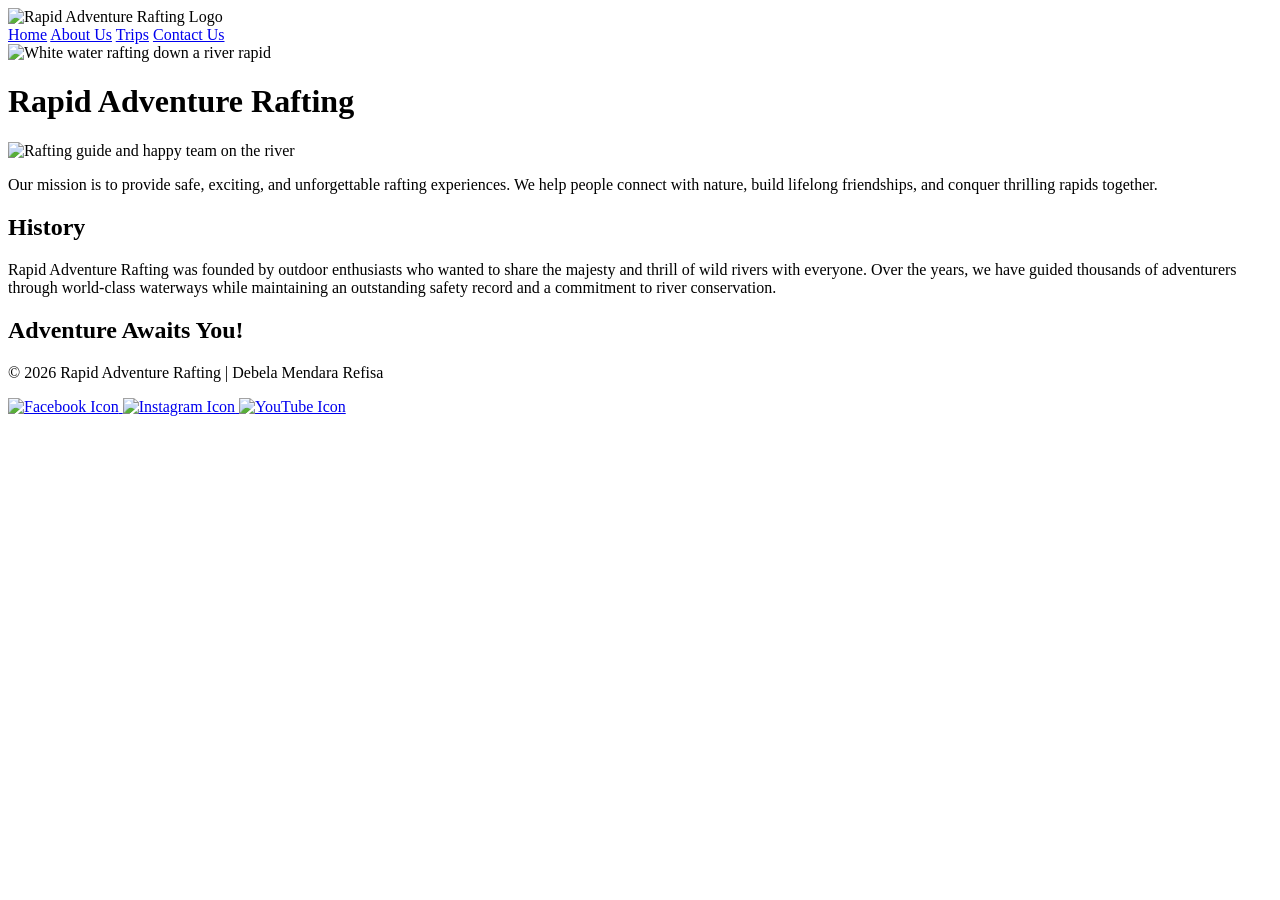
==== wwr/about.html @ f2f5b57f "Add files via upload" ====
<!DOCTYPE html>
<html lang="en-US">

<head>
    <meta charset="UTF-8">
    <meta name="viewport" content="width=device-width, initial-scale=1.0">

    <title>About Us | Rapid Adventure Rafting</title>

    <meta name="description" content="Discover Rapid Adventure Rafting. Learn about our mission, company history, and upcoming whitewater rafting adventures.">
    <meta name="author" content="Debela Mendara Refisa">

    <link rel="stylesheet" href="styles/rafting.css">
</head>

<body>

    <header>
        <img src="images/rafting-logo.jpg" alt="Rapid Adventure Rafting Logo">

        <nav>
            <a href="index.html">Home</a>
            <a href="about.html">About Us</a>
            <a href="trips.html">Trips</a>
            <a href="contact.html">Contact Us</a>
        </nav>
    </header>

    <main>

        <div class="hero">
            <img src="images/rafting-background.jpg" alt="White water rafting down a river rapid">

            <h1>Rapid Adventure Rafting</h1>

            <article>
                <img src="images/happy-client.jpg" alt="Rafting guide and happy team on the river">
                <p>
                    Our mission is to provide safe, exciting, and unforgettable rafting 
                    experiences. We help people connect with nature, build lifelong 
                    friendships, and conquer thrilling rapids together.
                </p>
            </article>
        </div>

        <section>
            <h2>History</h2>
            <p>
                Rapid Adventure Rafting was founded by outdoor enthusiasts who wanted to share 
                the majesty and thrill of wild rivers with everyone. Over the years, we have 
                guided thousands of adventurers through world-class waterways while maintaining 
                an outstanding safety record and a commitment to river conservation.
            </p>
        </section>

        <section>
            <h2>Adventure Awaits You!</h2>
        </section>

    </main>

    <footer>
        <p>© 2026 Rapid Adventure Rafting | Debela Mendara Refisa</p>

        <nav class="socialmedia">
            <a href="https://facebook.com" target="_blank" rel="noopener">
                <img src="images/facebook.jpg" alt="Facebook Icon">
            </a>
            <a href="https://instagram.com" target="_blank" rel="noopener">
                <img src="images/instagram.jpg" alt="Instagram Icon">
            </a>
            <a href="https://youtube.com" target="_blank" rel="noopener">
                <img src="images/youtube.jpg" alt="YouTube Icon">
            </a>
        </nav>
    </footer>

</body>

</html>
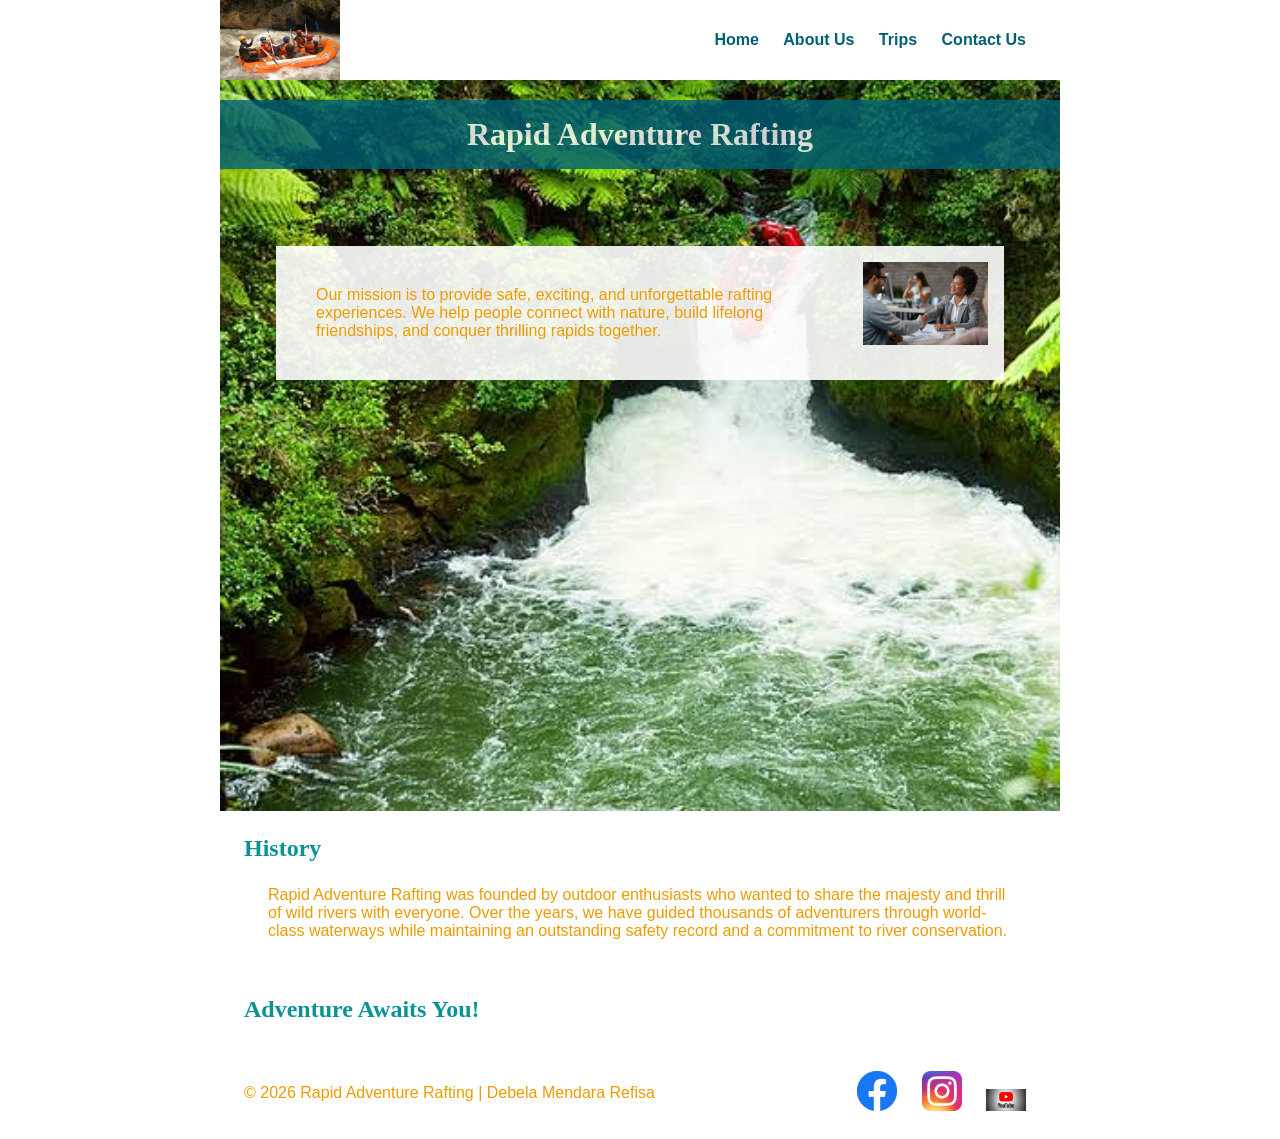
==== commit def9b097: "Update about.html" ====
--- a/wwr/about.html
+++ b/wwr/about.html
@@ -1,23 +1,16 @@
 <!DOCTYPE html>
 <html lang="en-US">
-
 <head>
     <meta charset="UTF-8">
     <meta name="viewport" content="width=device-width, initial-scale=1.0">
-
     <title>About Us | Rapid Adventure Rafting</title>
-
     <meta name="description" content="Discover Rapid Adventure Rafting. Learn about our mission, company history, and upcoming whitewater rafting adventures.">
     <meta name="author" content="Debela Mendara Refisa">
-
     <link rel="stylesheet" href="styles/rafting.css">
 </head>
-
 <body>
-
     <header>
         <img src="images/rafting-logo.jpg" alt="Rapid Adventure Rafting Logo">
-
         <nav>
             <a href="index.html">Home</a>
             <a href="about.html">About Us</a>
@@ -25,14 +18,10 @@
             <a href="contact.html">Contact Us</a>
         </nav>
     </header>
-
     <main>
-
         <div class="hero">
             <img src="images/rafting-background.jpg" alt="White water rafting down a river rapid">
-
             <h1>Rapid Adventure Rafting</h1>
-
             <article>
                 <img src="images/happy-client.jpg" alt="Rafting guide and happy team on the river">
                 <p>
@@ -42,7 +31,6 @@
                 </p>
             </article>
         </div>
-
         <section>
             <h2>History</h2>
             <p>
@@ -52,16 +40,12 @@
                 an outstanding safety record and a commitment to river conservation.
             </p>
         </section>
-
         <section>
             <h2>Adventure Awaits You!</h2>
         </section>
-
     </main>
-
     <footer>
         <p>© 2026 Rapid Adventure Rafting | Debela Mendara Refisa</p>
-
         <nav class="socialmedia">
             <a href="https://facebook.com" target="_blank" rel="noopener">
                 <img src="images/facebook.jpg" alt="Facebook Icon">
@@ -77,4 +61,4 @@
 
 </body>
 
-</html>+</html>
--- a/wwr/styles/rafting.css
+++ b/wwr/styles/rafting.css
@@ -0,0 +1,123 @@
+/* Color Palette & Typography Variables */
+:root {
+    --primary-color: #005f73;
+    --secondary-color: #0a9396;
+    --accent1-color: #ee9b00;
+    --accent2-color: #ffffff;
+
+    --heading-font: Georgia, serif;
+    --body-font: Arial, sans-serif;
+}
+
+/* Universal Box-Model Reset */
+* {
+    margin: 0;
+    padding: 0;
+    box-sizing: border-box;
+}
+
+/* Document Body Styling */
+body {
+    font-family: var(--body-font);
+    color: var(--accent1-color);
+}
+
+/* Center and Constrain Layout Width */
+header, main, footer {
+    width: 840px;
+    margin: 0 auto;
+}
+
+/* Typography Defaults */
+h1 {
+    font-family: var(--heading-font);
+    color: var(--primary-color);
+}
+
+/* 1. USED HERE: Sets section headings to secondary color */
+h2 {
+    font-family: var(--heading-font);
+    color: var(--secondary-color);
+}
+
+nav, p, section, article {
+    margin: 16px;
+    padding: 8px;
+}
+
+/* Header & Navigation */
+header {
+    display: flex;
+    justify-content: space-between;
+    align-items: center;
+}
+
+header img {
+    width: 120px;
+}
+
+nav a {
+    margin: 10px;
+    text-decoration: none;
+    color: var(--primary-color);
+    font-weight: bold;
+}
+
+/* 2. USED HERE: Changes nav link color on hover */
+nav a:hover {
+    color: var(--secondary-color);
+}
+
+/* Hero Section Positioning */
+.hero {
+    position: relative;
+}
+
+.hero img {
+    display: block;
+    width: 100%;
+    height: auto;
+}
+
+/* Hero Heading Overlay */
+.hero h1 {
+    position: absolute;
+    top: 20px;
+    width: 100%;
+    padding: 16px;
+    text-align: center;
+    opacity: 0.8;
+    background-color: var(--primary-color);
+    color: var(--accent2-color);
+}
+
+/* Hero Article Overlay */
+.hero article {
+    position: absolute;
+    top: 150px;
+    left: 40px;
+    right: 40px;
+    background-color: rgba(255, 255, 255, 0.9);
+    padding: 16px;
+}
+
+.hero article img {
+    float: right;
+    width: 125px;
+    margin-left: 20px;
+}
+
+/* Footer & Social Media Navigation */
+footer {
+    display: flex;
+    justify-content: space-between;
+    align-items: center;
+}
+
+.socialmedia a {
+    text-decoration: none;
+}
+
+.socialmedia img {
+    width: 40px;
+}
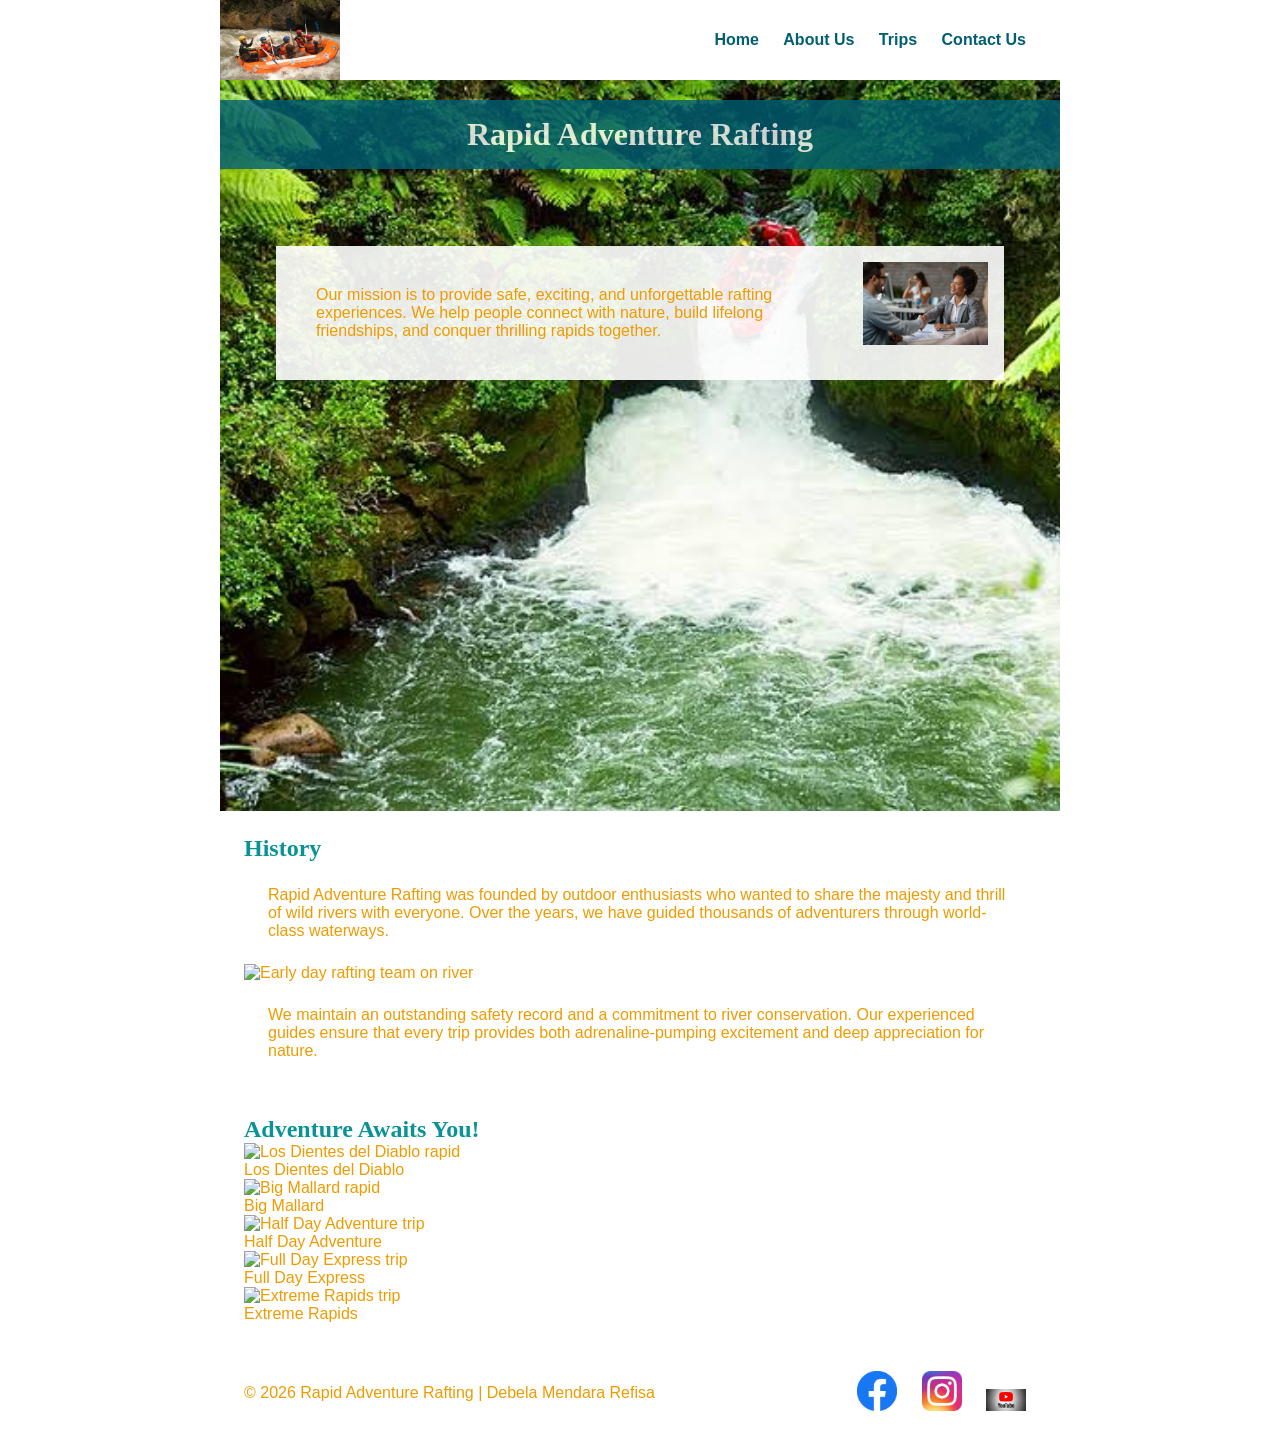
==== commit 002c977f: "Update about.html" ====
--- a/wwr/about.html
+++ b/wwr/about.html
@@ -1,16 +1,23 @@
 <!DOCTYPE html>
 <html lang="en-US">
+
 <head>
     <meta charset="UTF-8">
     <meta name="viewport" content="width=device-width, initial-scale=1.0">
+
     <title>About Us | Rapid Adventure Rafting</title>
+
     <meta name="description" content="Discover Rapid Adventure Rafting. Learn about our mission, company history, and upcoming whitewater rafting adventures.">
     <meta name="author" content="Debela Mendara Refisa">
+
     <link rel="stylesheet" href="styles/rafting.css">
 </head>
+
 <body>
+
     <header>
         <img src="images/rafting-logo.jpg" alt="Rapid Adventure Rafting Logo">
+
         <nav>
             <a href="index.html">Home</a>
             <a href="about.html">About Us</a>
@@ -18,10 +25,14 @@
             <a href="contact.html">Contact Us</a>
         </nav>
     </header>
+
     <main>
+
         <div class="hero">
             <img src="images/rafting-background.jpg" alt="White water rafting down a river rapid">
+
             <h1>Rapid Adventure Rafting</h1>
+
             <article>
                 <img src="images/happy-client.jpg" alt="Rafting guide and happy team on the river">
                 <p>
@@ -31,21 +42,55 @@
                 </p>
             </article>
         </div>
-        <section>
+
+        <section class="history">
             <h2>History</h2>
-            <p>
-                Rapid Adventure Rafting was founded by outdoor enthusiasts who wanted to share 
-                the majesty and thrill of wild rivers with everyone. Over the years, we have 
-                guided thousands of adventurers through world-class waterways while maintaining 
-                an outstanding safety record and a commitment to river conservation.
-            </p>
+            <div class="history-content">
+                <p>
+                    Rapid Adventure Rafting was founded by outdoor enthusiasts who wanted to share 
+                    the majesty and thrill of wild rivers with everyone. Over the years, we have 
+                    guided thousands of adventurers through world-class waterways.
+                </p>
+                <img src="images/history.jpg" alt="Early day rafting team on river">
+                <p>
+                    We maintain an outstanding safety record and a commitment to river conservation. 
+                    Our experienced guides ensure that every trip provides both adrenaline-pumping 
+                    excitement and deep appreciation for nature.
+                </p>
+            </div>
         </section>
-        <section>
+
+        <section class="adventures">
             <h2>Adventure Awaits You!</h2>
+            <div class="adventures-gallery">
+                <figure>
+                    <img src="images/adventure1.jpg" alt="Los Dientes del Diablo rapid">
+                    <figcaption>Los Dientes del Diablo</figcaption>
+                </figure>
+                <figure>
+                    <img src="images/adventure2.jpg" alt="Big Mallard rapid">
+                    <figcaption>Big Mallard</figcaption>
+                </figure>
+                <figure>
+                    <img src="images/adventure3.jpg" alt="Half Day Adventure trip">
+                    <figcaption>Half Day Adventure</figcaption>
+                </figure>
+                <figure>
+                    <img src="images/adventure4.jpg" alt="Full Day Express trip">
+                    <figcaption>Full Day Express</figcaption>
+                </figure>
+                <figure>
+                    <img src="images/adventure5.jpg" alt="Extreme Rapids trip">
+                    <figcaption>Extreme Rapids</figcaption>
+                </figure>
+            </div>
         </section>
+
     </main>
+
     <footer>
         <p>© 2026 Rapid Adventure Rafting | Debela Mendara Refisa</p>
+
         <nav class="socialmedia">
             <a href="https://facebook.com" target="_blank" rel="noopener">
                 <img src="images/facebook.jpg" alt="Facebook Icon">
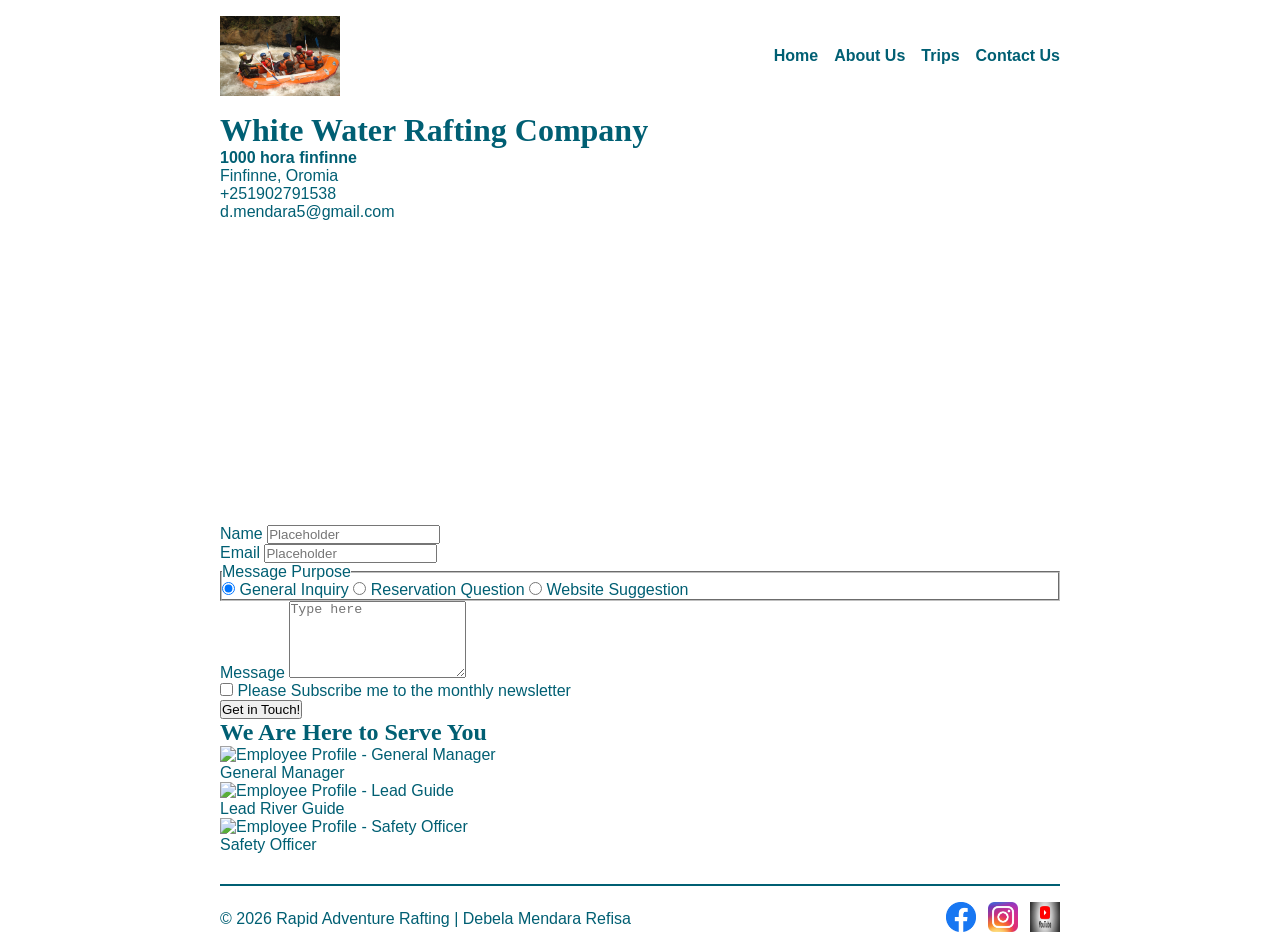
==== commit aa8b7857: "Update about.html" ====
--- a/wwr/about.html
+++ b/wwr/about.html
@@ -5,9 +5,9 @@
     <meta charset="UTF-8">
     <meta name="viewport" content="width=device-width, initial-scale=1.0">
 
-    <title>About Us | Rapid Adventure Rafting</title>
+    <title>Contact Us | Rapid Adventure Rafting</title>
 
-    <meta name="description" content="Discover Rapid Adventure Rafting. Learn about our mission, company history, and upcoming whitewater rafting adventures.">
+    <meta name="description" content="Get in touch with Rapid Adventure Rafting. Contact us via phone, email, or send us a message through our online form.">
     <meta name="author" content="Debela Mendara Refisa">
 
     <link rel="stylesheet" href="styles/rafting.css">
@@ -28,60 +28,89 @@
 
     <main>
 
-        <div class="hero">
-            <img src="images/rafting-background.jpg" alt="White water rafting down a river rapid">
+        <h1 class="company-heading">White Water Rafting Company</h1>
 
-            <h1>Rapid Adventure Rafting</h1>
+        <section class="company-info">
+            <div class="address-details">
+                <p><strong>1000 hora finfinne</strong></p>
+                <p>Finfinne, Oromia</p>
+                <p>+251902791538</p>
+                <p>d.mendara5@gmail.com</p>
+            </div>
 
-            <article>
-                <img src="images/happy-client.jpg" alt="Rafting guide and happy team on the river">
-                <p>
-                    Our mission is to provide safe, exciting, and unforgettable rafting 
-                    experiences. We help people connect with nature, build lifelong 
-                    friendships, and conquer thrilling rapids together.
-                </p>
-            </article>
-        </div>
+            <div class="map-container">
+                <iframe 
+                    src="https://www.google.com/maps/embed?pb=!1m18!1m12!1m3!1d3151.83543450937!2d-122.41941550000001!3d37.7749295!2m3!1f0!2f0!3f0!3m2!1i1024!2i768!4f13.1!3m3!1m2!1s0x80858064cb1a1a7d%3A0xb35a092ef2e5576a!2sSan%20Francisco%20City%20Hall!5e0!3m2!1sen!2sus!4v1700000000000!5m2!1sen!2sus" 
+                    width="400" 
+                    height="300" 
+                    style="border:0;" 
+                    allowfullscreen="" 
+                    loading="lazy" 
+                    referrerpolicy="no-referrer-when-downgrade"
+                    title="Company Location Map">
+                </iframe>
+            </div>
 
-        <section class="history">
-            <h2>History</h2>
-            <div class="history-content">
-                <p>
-                    Rapid Adventure Rafting was founded by outdoor enthusiasts who wanted to share 
-                    the majesty and thrill of wild rivers with everyone. Over the years, we have 
-                    guided thousands of adventurers through world-class waterways.
-                </p>
-                <img src="images/history.jpg" alt="Early day rafting team on river">
-                <p>
-                    We maintain an outstanding safety record and a commitment to river conservation. 
-                    Our experienced guides ensure that every trip provides both adrenaline-pumping 
-                    excitement and deep appreciation for nature.
-                </p>
-            </div>
+            <form class="contact-form" action="#" method="post">
+                <div class="form-item">
+                    <label for="username">Name</label>
+                    <input type="text" id="username" name="username" placeholder="Placeholder" required>
+                </div>
+
+                <div class="form-item">
+                    <label for="useremail">Email</label>
+                    <input type="email" id="useremail" name="useremail" placeholder="Placeholder" required>
+                </div>
+
+                <fieldset class="form-item purpose-group">
+                    <legend>Message Purpose</legend>
+
+                    <label for="general">
+                        <input type="radio" id="general" name="purpose" value="general" checked>
+                        General Inquiry
+                    </label>
+
+                    <label for="reservation">
+                        <input type="radio" id="reservation" name="purpose" value="reservation">
+                        Reservation Question
+                    </label>
+
+                    <label for="suggestion">
+                        <input type="radio" id="suggestion" name="purpose" value="suggestion">
+                        Website Suggestion
+                    </label>
+                </fieldset>
+
+                <div class="form-item">
+                    <label for="message">Message</label>
+                    <textarea id="message" name="message" rows="5" placeholder="Type here" required></textarea>
+                </div>
+
+                <div class="form-item checkbox-item">
+                    <label for="newsletter">
+                        <input type="checkbox" id="newsletter" name="newsletter" value="yes">
+                        Please Subscribe me to the monthly newsletter
+                    </label>
+                </div>
+
+                <button type="submit">Get in Touch!</button>
+            </form>
         </section>
 
-        <section class="adventures">
-            <h2>Adventure Awaits You!</h2>
-            <div class="adventures-gallery">
+        <section class="employees-section">
+            <h2>We Are Here to Serve You</h2>
+            <div class="employee-profiles">
                 <figure>
-                    <img src="images/adventure1.jpg" alt="Los Dientes del Diablo rapid">
-                    <figcaption>Los Dientes del Diablo</figcaption>
+                    <img src="images/employee1.jpg" alt="Employee Profile - General Manager">
+                    <figcaption>General Manager</figcaption>
                 </figure>
                 <figure>
-                    <img src="images/adventure2.jpg" alt="Big Mallard rapid">
-                    <figcaption>Big Mallard</figcaption>
+                    <img src="images/employee2.jpg" alt="Employee Profile - Lead Guide">
+                    <figcaption>Lead River Guide</figcaption>
                 </figure>
                 <figure>
-                    <img src="images/adventure3.jpg" alt="Half Day Adventure trip">
-                    <figcaption>Half Day Adventure</figcaption>
-                </figure>
-                <figure>
-                    <img src="images/adventure4.jpg" alt="Full Day Express trip">
-                    <figcaption>Full Day Express</figcaption>
-                </figure>
-                <figure>
-                    <img src="images/adventure5.jpg" alt="Extreme Rapids trip">
-                    <figcaption>Extreme Rapids</figcaption>
+                    <img src="images/employee3.jpg" alt="Employee Profile - Safety Officer">
+                    <figcaption>Safety Officer</figcaption>
                 </figure>
             </div>
         </section>
--- a/wwr/styles/rafting.css
+++ b/wwr/styles/rafting.css
@@ -1,4 +1,3 @@
-/* Color Palette & Typography Variables */
 :root {
     --primary-color: #005f73;
     --secondary-color: #0a9396;
@@ -9,68 +8,62 @@
     --body-font: Arial, sans-serif;
 }
 
-/* Universal Box-Model Reset */
 * {
     margin: 0;
     padding: 0;
     box-sizing: border-box;
 }
 
-/* Document Body Styling */
 body {
     font-family: var(--body-font);
-    color: var(--accent1-color);
+    color: var(--primary-color);
 }
 
-/* Center and Constrain Layout Width */
 header, main, footer {
     width: 840px;
     margin: 0 auto;
 }
 
-/* Typography Defaults */
-h1 {
+h1, h2 {
     font-family: var(--heading-font);
     color: var(--primary-color);
 }
 
-/* 1. USED HERE: Sets section headings to secondary color */
-h2 {
-    font-family: var(--heading-font);
-    color: var(--secondary-color);
-}
-
-nav, p, section, article {
-    margin: 16px;
-    padding: 8px;
-}
-
-/* Header & Navigation */
+/* Header Layout (CSS Grid) */
 header {
-    display: flex;
-    justify-content: space-between;
+    display: grid;
+    grid-template-columns: 150px 1fr;
     align-items: center;
+    padding: 16px 0;
 }
 
 header img {
     width: 120px;
+    height: auto;
+}
+
+/* Navigation Layout (CSS Flex) */
+header nav {
+    display: flex;
+    justify-content: flex-end;
+    align-items: center;
+    gap: 16px;
 }
 
 nav a {
-    margin: 10px;
     text-decoration: none;
     color: var(--primary-color);
     font-weight: bold;
 }
 
-/* 2. USED HERE: Changes nav link color on hover */
 nav a:hover {
-    color: var(--secondary-color);
+    color: var(--accent1-color);
 }
 
-/* Hero Section Positioning */
+/* Hero Section */
 .hero {
     position: relative;
+    margin-bottom: 20px;
 }
 
 .hero img {
@@ -79,7 +72,6 @@
     height: auto;
 }
 
-/* Hero Heading Overlay */
 .hero h1 {
     position: absolute;
     top: 20px;
@@ -91,27 +83,96 @@
     color: var(--accent2-color);
 }
 
-/* Hero Article Overlay */
 .hero article {
     position: absolute;
-    top: 150px;
-    left: 40px;
-    right: 40px;
+    top: 90px;
+    left: 20px;
+    right: 20px;
     background-color: rgba(255, 255, 255, 0.9);
     padding: 16px;
+    border-radius: 5px;
 }
 
 .hero article img {
     float: right;
-    width: 125px;
-    margin-left: 20px;
+    width: 120px;
+    margin-left: 15px;
 }
 
-/* Footer & Social Media Navigation */
+/* History Section */
+.history {
+    margin: 40px 0;
+}
+
+.history h2 {
+    text-align: center;
+    margin-bottom: 16px;
+    border-bottom: 2px solid var(--secondary-color);
+    padding-bottom: 5px;
+}
+
+.history-content {
+    display: grid;
+    grid-template-columns: 1fr 1fr 1fr;
+    gap: 20px;
+    align-items: center;
+}
+
+.history-content img {
+    width: 100%;
+    height: auto;
+    object-fit: cover;
+    border-radius: 4px;
+}
+
+/* Adventures Gallery Section */
+.adventures {
+    margin: 40px 0;
+}
+
+.adventures h2 {
+    text-align: center;
+    margin-bottom: 20px;
+}
+
+.adventures-gallery {
+    display: flex;
+    justify-content: space-between;
+    gap: 12px;
+}
+
+.adventures-gallery figure {
+    flex: 1;
+    text-align: center;
+}
+
+.adventures-gallery img {
+    width: 100%;
+    height: 110px;
+    object-fit: cover;
+    border-radius: 4px;
+}
+
+.adventures-gallery figcaption {
+    font-size: 0.85rem;
+    margin-top: 8px;
+    font-weight: bold;
+    color: var(--primary-color);
+}
+
+/* Footer Section */
 footer {
     display: flex;
     justify-content: space-between;
     align-items: center;
+    padding: 16px 0;
+    margin-top: 30px;
+    border-top: 2px solid var(--primary-color);
+}
+
+.socialmedia {
+    display: flex;
+    gap: 12px;
 }
 
 .socialmedia a {
@@ -119,5 +180,6 @@
 }
 
 .socialmedia img {
-    width: 40px;
+    width: 30px;
+    height: 30px;
 }
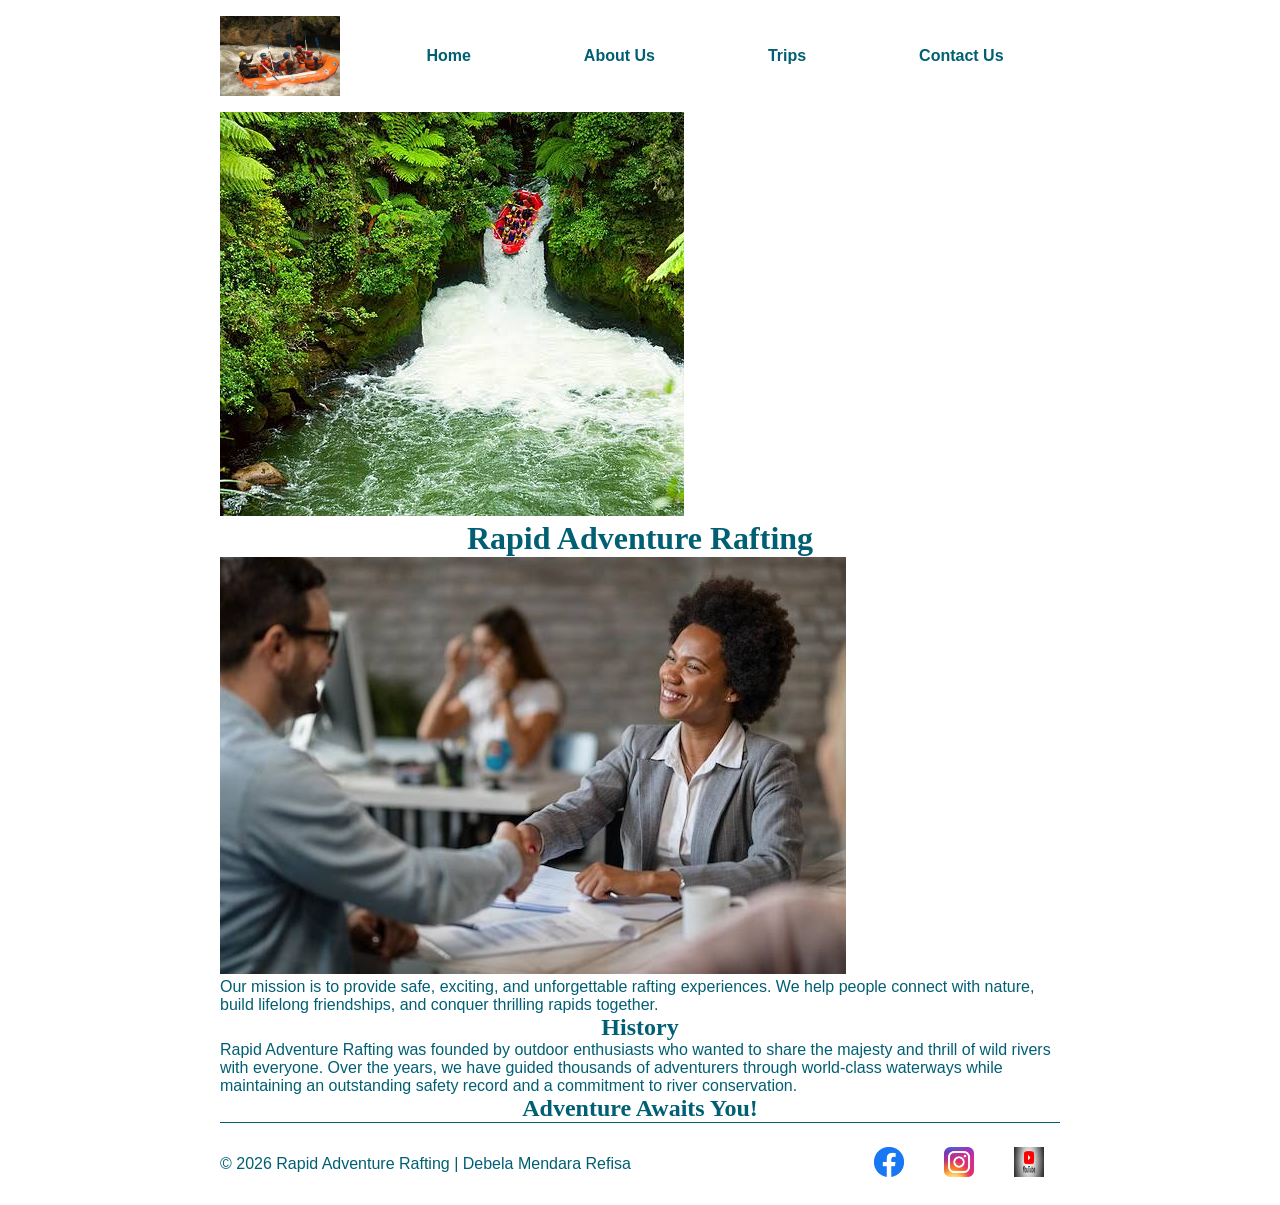
==== commit c525f4b7: "Update about.html" ====
--- a/wwr/about.html
+++ b/wwr/about.html
@@ -5,9 +5,9 @@
     <meta charset="UTF-8">
     <meta name="viewport" content="width=device-width, initial-scale=1.0">
 
-    <title>Contact Us | Rapid Adventure Rafting</title>
+    <title>About Us | Rapid Adventure Rafting</title>
 
-    <meta name="description" content="Get in touch with Rapid Adventure Rafting. Contact us via phone, email, or send us a message through our online form.">
+    <meta name="description" content="Discover Rapid Adventure Rafting. Learn about our mission, company history, and upcoming whitewater rafting adventures.">
     <meta name="author" content="Debela Mendara Refisa">
 
     <link rel="stylesheet" href="styles/rafting.css">
@@ -28,91 +28,33 @@
 
     <main>
 
-        <h1 class="company-heading">White Water Rafting Company</h1>
+        <div class="hero">
+            <img src="images/rafting-background.jpg" alt="White water rafting down a river rapid">
 
-        <section class="company-info">
-            <div class="address-details">
-                <p><strong>1000 hora finfinne</strong></p>
-                <p>Finfinne, Oromia</p>
-                <p>+251902791538</p>
-                <p>d.mendara5@gmail.com</p>
-            </div>
+            <h1>Rapid Adventure Rafting</h1>
 
-            <div class="map-container">
-                <iframe 
-                    src="https://www.google.com/maps/embed?pb=!1m18!1m12!1m3!1d3151.83543450937!2d-122.41941550000001!3d37.7749295!2m3!1f0!2f0!3f0!3m2!1i1024!2i768!4f13.1!3m3!1m2!1s0x80858064cb1a1a7d%3A0xb35a092ef2e5576a!2sSan%20Francisco%20City%20Hall!5e0!3m2!1sen!2sus!4v1700000000000!5m2!1sen!2sus" 
-                    width="400" 
-                    height="300" 
-                    style="border:0;" 
-                    allowfullscreen="" 
-                    loading="lazy" 
-                    referrerpolicy="no-referrer-when-downgrade"
-                    title="Company Location Map">
-                </iframe>
-            </div>
+            <article>
+                <img src="images/happy-client.jpg" alt="Rafting guide and happy team on the river">
+                <p>
+                    Our mission is to provide safe, exciting, and unforgettable rafting 
+                    experiences. We help people connect with nature, build lifelong 
+                    friendships, and conquer thrilling rapids together.
+                </p>
+            </article>
+        </div>
 
-            <form class="contact-form" action="#" method="post">
-                <div class="form-item">
-                    <label for="username">Name</label>
-                    <input type="text" id="username" name="username" placeholder="Placeholder" required>
-                </div>
-
-                <div class="form-item">
-                    <label for="useremail">Email</label>
-                    <input type="email" id="useremail" name="useremail" placeholder="Placeholder" required>
-                </div>
-
-                <fieldset class="form-item purpose-group">
-                    <legend>Message Purpose</legend>
-
-                    <label for="general">
-                        <input type="radio" id="general" name="purpose" value="general" checked>
-                        General Inquiry
-                    </label>
-
-                    <label for="reservation">
-                        <input type="radio" id="reservation" name="purpose" value="reservation">
-                        Reservation Question
-                    </label>
-
-                    <label for="suggestion">
-                        <input type="radio" id="suggestion" name="purpose" value="suggestion">
-                        Website Suggestion
-                    </label>
-                </fieldset>
-
-                <div class="form-item">
-                    <label for="message">Message</label>
-                    <textarea id="message" name="message" rows="5" placeholder="Type here" required></textarea>
-                </div>
-
-                <div class="form-item checkbox-item">
-                    <label for="newsletter">
-                        <input type="checkbox" id="newsletter" name="newsletter" value="yes">
-                        Please Subscribe me to the monthly newsletter
-                    </label>
-                </div>
-
-                <button type="submit">Get in Touch!</button>
-            </form>
+        <section>
+            <h2>History</h2>
+            <p>
+                Rapid Adventure Rafting was founded by outdoor enthusiasts who wanted to share 
+                the majesty and thrill of wild rivers with everyone. Over the years, we have 
+                guided thousands of adventurers through world-class waterways while maintaining 
+                an outstanding safety record and a commitment to river conservation.
+            </p>
         </section>
 
-        <section class="employees-section">
-            <h2>We Are Here to Serve You</h2>
-            <div class="employee-profiles">
-                <figure>
-                    <img src="images/employee1.jpg" alt="Employee Profile - General Manager">
-                    <figcaption>General Manager</figcaption>
-                </figure>
-                <figure>
-                    <img src="images/employee2.jpg" alt="Employee Profile - Lead Guide">
-                    <figcaption>Lead River Guide</figcaption>
-                </figure>
-                <figure>
-                    <img src="images/employee3.jpg" alt="Employee Profile - Safety Officer">
-                    <figcaption>Safety Officer</figcaption>
-                </figure>
-            </div>
+        <section>
+            <h2>Adventure Awaits You!</h2>
         </section>
 
     </main>
--- a/wwr/styles/rafting.css
+++ b/wwr/styles/rafting.css
@@ -27,6 +27,7 @@
 h1, h2 {
     font-family: var(--heading-font);
     color: var(--primary-color);
+    text-align: center;
 }
 
 /* Header Layout (CSS Grid) */
@@ -34,7 +35,7 @@
     display: grid;
     grid-template-columns: 150px 1fr;
     align-items: center;
-    padding: 16px 0;
+    padding: 1rem 0;
 }
 
 header img {
@@ -42,144 +43,180 @@
     height: auto;
 }
 
-/* Navigation Layout (CSS Flex) */
-header nav {
-    display: flex;
-    justify-content: flex-end;
-    align-items: center;
-    gap: 16px;
+nav {
+    display: flex;
+    justify-content: space-around;
 }
 
 nav a {
     text-decoration: none;
     color: var(--primary-color);
     font-weight: bold;
+    padding: 0.5rem 1rem;
 }
 
 nav a:hover {
     color: var(--accent1-color);
 }
 
-/* Hero Section */
-.hero {
-    position: relative;
-    margin-bottom: 20px;
-}
-
-.hero img {
-    display: block;
+/* Contact Us Page Layout */
+.company-heading {
+    margin: 1.5rem 0 0.5rem;
+}
+
+.company-info {
+    display: grid;
+    grid-template-columns: 1fr 1fr;
+    gap: 1.5rem;
+    align-items: start;
+    margin-bottom: 2rem;
+}
+
+.address-details {
+    grid-column: 1 / 3;
+    text-align: center;
+    margin-bottom: 1rem;
+}
+
+.address-details p {
+    margin-bottom: 0.25rem;
+}
+
+.map-container iframe {
+    width: 100%;
+    height: 350px;
+    border: 1px solid #ccc;
+    border-radius: 4px;
+}
+
+/* Contact Form Styling */
+.contact-form {
+    display: flex;
+    flex-direction: column;
+    gap: 0.75rem;
+    background-color: #f9f9f9;
+    padding: 1.25rem;
+    border: 1px solid #ccc;
+    border-radius: 4px;
+}
+
+.form-item {
+    display: flex;
+    flex-direction: column;
+}
+
+.form-item label {
+    font-weight: bold;
+    margin-bottom: 0.25rem;
+}
+
+.contact-form input[type="text"],
+.contact-form input[type="email"],
+.contact-form textarea {
+    width: 100%;
+    padding: 8px;
+    border: 1px solid #777;
+    border-radius: 3px;
+    font-family: var(--body-font);
+}
+
+/* Radio Group & Fieldset */
+.purpose-group {
+    border: none;
+    padding: 0;
+}
+
+.purpose-group legend {
+    font-weight: bold;
+    margin-bottom: 0.25rem;
+}
+
+.purpose-group label {
+    display: flex;
+    align-items: center;
+    gap: 0.5rem;
+    font-weight: normal;
+    margin-bottom: 0.25rem;
+    cursor: pointer;
+}
+
+.contact-form input[type="radio"],
+.contact-form input[type="checkbox"] {
+    width: 18px;
+    height: 18px;
+    cursor: pointer;
+}
+
+.checkbox-item label {
+    display: flex;
+    align-items: center;
+    gap: 0.5rem;
+    font-weight: normal;
+    cursor: pointer;
+}
+
+/* Submit Button */
+.contact-form button[type="submit"] {
+    background-color: #e0e0e0;
+    color: #000;
+    border: 1px solid #888;
+    padding: 10px;
+    font-size: 1rem;
+    font-weight: bold;
+    cursor: pointer;
+    border-radius: 4px;
+    transition: background-color 0.2s ease;
+    margin-top: 0.5rem;
+}
+
+.contact-form button[type="submit"]:hover {
+    background-color: var(--accent1-color);
+    color: var(--accent2-color);
+}
+
+/* Employee Profiles Section */
+.employees-section {
+    margin-top: 2rem;
+    text-align: center;
+}
+
+.employees-section h2 {
+    margin-bottom: 1rem;
+}
+
+.employee-profiles {
+    display: grid;
+    grid-template-columns: repeat(3, 1fr);
+    gap: 1.5rem;
+    margin-bottom: 2rem;
+}
+
+.employee-profiles figure {
+    background-color: #f0f0f0;
+    padding: 1rem;
+    border: 1px solid #ccc;
+    border-radius: 4px;
+}
+
+.employee-profiles img {
     width: 100%;
     height: auto;
-}
-
-.hero h1 {
-    position: absolute;
-    top: 20px;
-    width: 100%;
-    padding: 16px;
-    text-align: center;
-    opacity: 0.8;
-    background-color: var(--primary-color);
-    color: var(--accent2-color);
-}
-
-.hero article {
-    position: absolute;
-    top: 90px;
-    left: 20px;
-    right: 20px;
-    background-color: rgba(255, 255, 255, 0.9);
-    padding: 16px;
-    border-radius: 5px;
-}
-
-.hero article img {
-    float: right;
-    width: 120px;
-    margin-left: 15px;
-}
-
-/* History Section */
-.history {
-    margin: 40px 0;
-}
-
-.history h2 {
-    text-align: center;
-    margin-bottom: 16px;
-    border-bottom: 2px solid var(--secondary-color);
-    padding-bottom: 5px;
-}
-
-.history-content {
-    display: grid;
-    grid-template-columns: 1fr 1fr 1fr;
-    gap: 20px;
-    align-items: center;
-}
-
-.history-content img {
-    width: 100%;
-    height: auto;
+    max-height: 150px;
     object-fit: cover;
-    border-radius: 4px;
-}
-
-/* Adventures Gallery Section */
-.adventures {
-    margin: 40px 0;
-}
-
-.adventures h2 {
-    text-align: center;
-    margin-bottom: 20px;
-}
-
-.adventures-gallery {
+    margin-bottom: 0.5rem;
+}
+
+/* Footer Layout */
+footer {
     display: flex;
     justify-content: space-between;
-    gap: 12px;
-}
-
-.adventures-gallery figure {
-    flex: 1;
-    text-align: center;
-}
-
-.adventures-gallery img {
-    width: 100%;
-    height: 110px;
-    object-fit: cover;
-    border-radius: 4px;
-}
-
-.adventures-gallery figcaption {
-    font-size: 0.85rem;
-    margin-top: 8px;
-    font-weight: bold;
-    color: var(--primary-color);
-}
-
-/* Footer Section */
-footer {
-    display: flex;
-    justify-content: space-between;
-    align-items: center;
-    padding: 16px 0;
-    margin-top: 30px;
-    border-top: 2px solid var(--primary-color);
-}
-
-.socialmedia {
-    display: flex;
-    gap: 12px;
-}
-
-.socialmedia a {
-    text-decoration: none;
+    align-items: center;
+    padding: 1rem 0;
+    border-top: 1px solid var(--primary-color);
 }
 
 .socialmedia img {
     width: 30px;
     height: 30px;
-}
+    margin-left: 0.5rem;
+}
